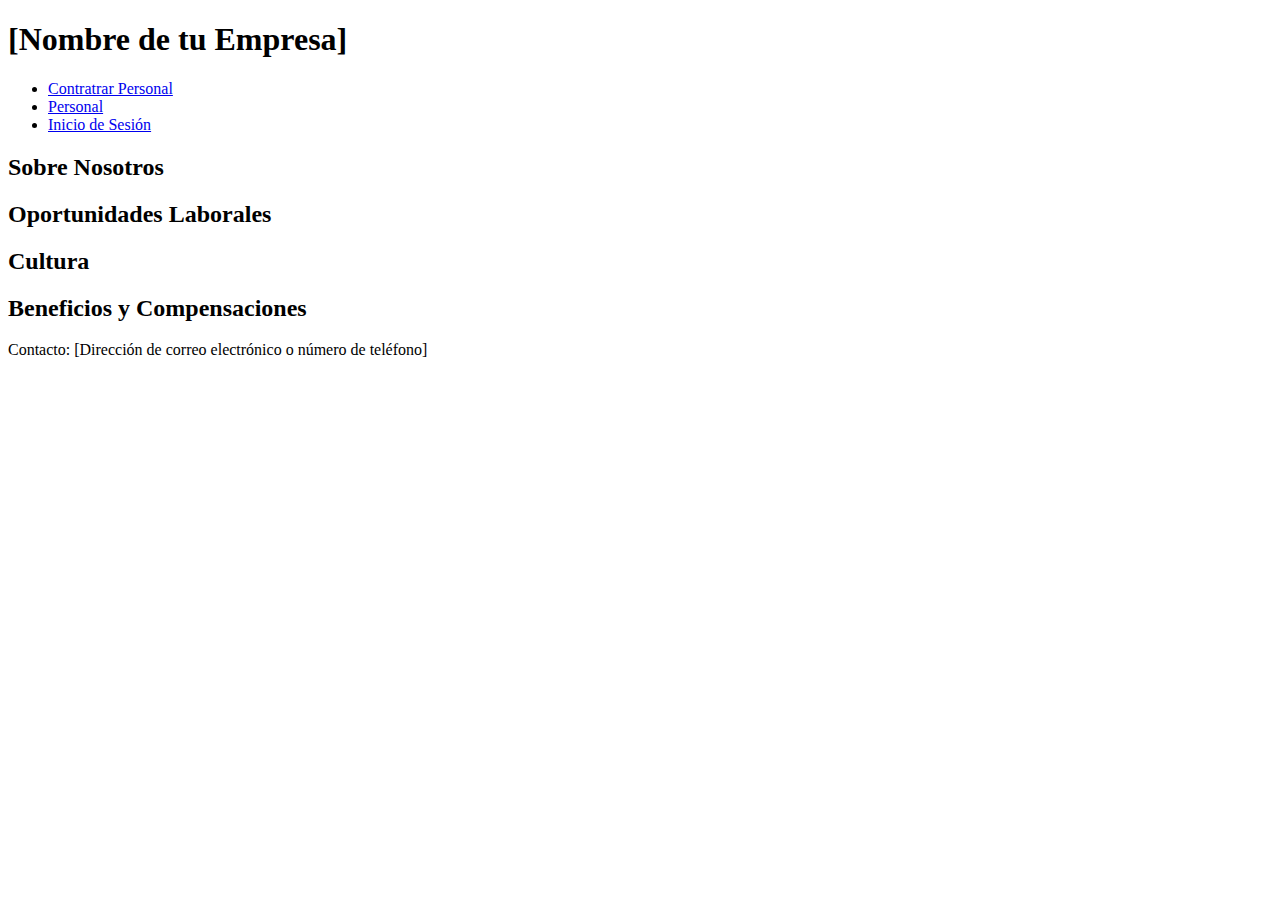
==== html/index.html @ a7e9887b "Add files via upload" ====
<!DOCTYPE html>
<html lang="es">
<head>
    <meta charset="UTF-8">
    <meta name="viewport" content="width=device-width, initial-scale=1.0">
    <title>Página de Talento Humano - [Nombre de tu Empresa]</title>
    <link rel="stylesheet" href="styles.css">
</head>
<body>

    <header>
        <h1>[Nombre de tu Empresa]</h1>
        <nav>
            <ul>
                <li><a href="#culture">Contratrar Personal</a></li>
                <li><a href="#personal">Personal</a></li>
                <li><a href="inicioSesion.html">Inicio de Sesión</a></li>

                <!-- Agrega más enlaces de navegación según sea necesario -->
            </ul>
        </nav>
    </header>

    <section id="about">
        <h2>Sobre Nosotros</h2>
        <!-- Agrega la descripción de la empresa aquí -->
    </section>

    <section id="jobs">
        <h2>Oportunidades Laborales</h2>
        <!-- Lista de trabajos disponibles con descripciones -->
    </section>

    <section id="culture">
        <h2>Cultura</h2>
        <!-- Información sobre la cultura empresarial y testimonios -->
    </section>

    <section id="benefits">
        <h2>Beneficios y Compensaciones</h2>
        <!-- Detalles sobre beneficios y compensaciones -->
    </section>

    <!-- Agrega más secciones según sea necesario -->

    <footer>
        <p>Contacto: [Dirección de correo electrónico o número de teléfono]</p>
        <!-- Agrega más información de contacto según sea necesario -->
    </footer>

</body>
</html>
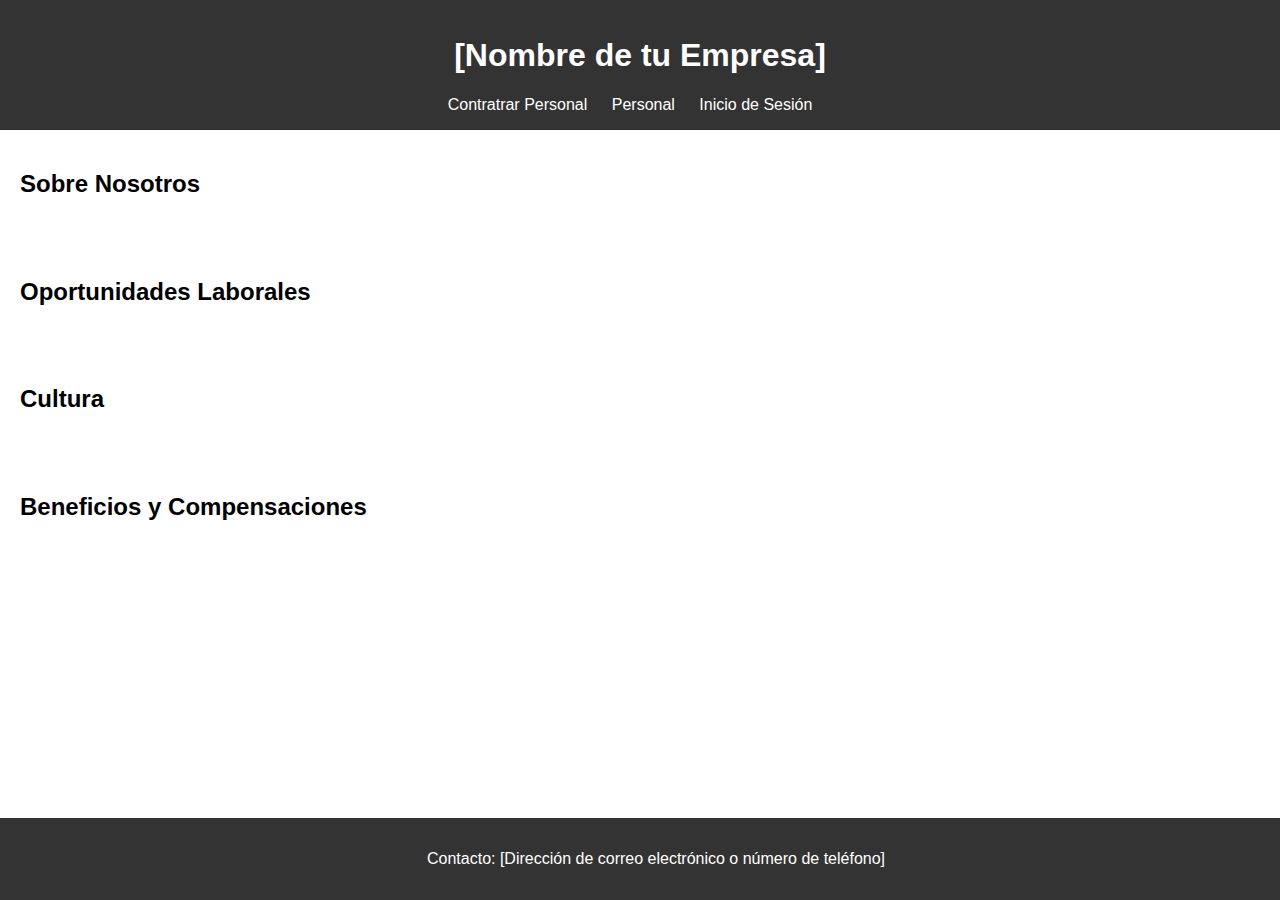
==== commit 98d96448: "bdabd" ====
--- a/html/index.html
+++ b/html/index.html
@@ -4,7 +4,7 @@
     <meta charset="UTF-8">
     <meta name="viewport" content="width=device-width, initial-scale=1.0">
     <title>Página de Talento Humano - [Nombre de tu Empresa]</title>
-    <link rel="stylesheet" href="styles.css">
+    <link rel="stylesheet" href="../css/index.css">
 </head>
 <body>
 
--- a/css/index.css
+++ b/css/index.css
@@ -0,0 +1,55 @@
+/* Estilos generales */
+body {
+    font-family: 'Arial', sans-serif;
+    margin: 0;
+    padding: 0;
+    box-sizing: border-box;
+}
+
+header {
+    background-color: #333;
+    color: #fff;
+    padding: 1em;
+    text-align: center;
+}
+
+nav ul {
+    list-style: none;
+    padding: 0;
+    margin: 0;
+}
+
+nav li {
+    display: inline;
+    margin-right: 20px;
+}
+
+nav a {
+    text-decoration: none;
+    color: #fff;
+}
+
+/* Estilos para las secciones */
+section {
+    padding: 20px;
+}
+
+/* Estilos para el pie de página */
+footer {
+    background-color: #333;
+    color: #fff;
+    text-align: center;
+    padding: 1em;
+    position: fixed;
+    width: 100%;
+    bottom: 0;
+}
+
+/* Estilos para enlaces */
+a {
+    color: #007BFF;
+}
+
+a:hover {
+    text-decoration: underline;
+}
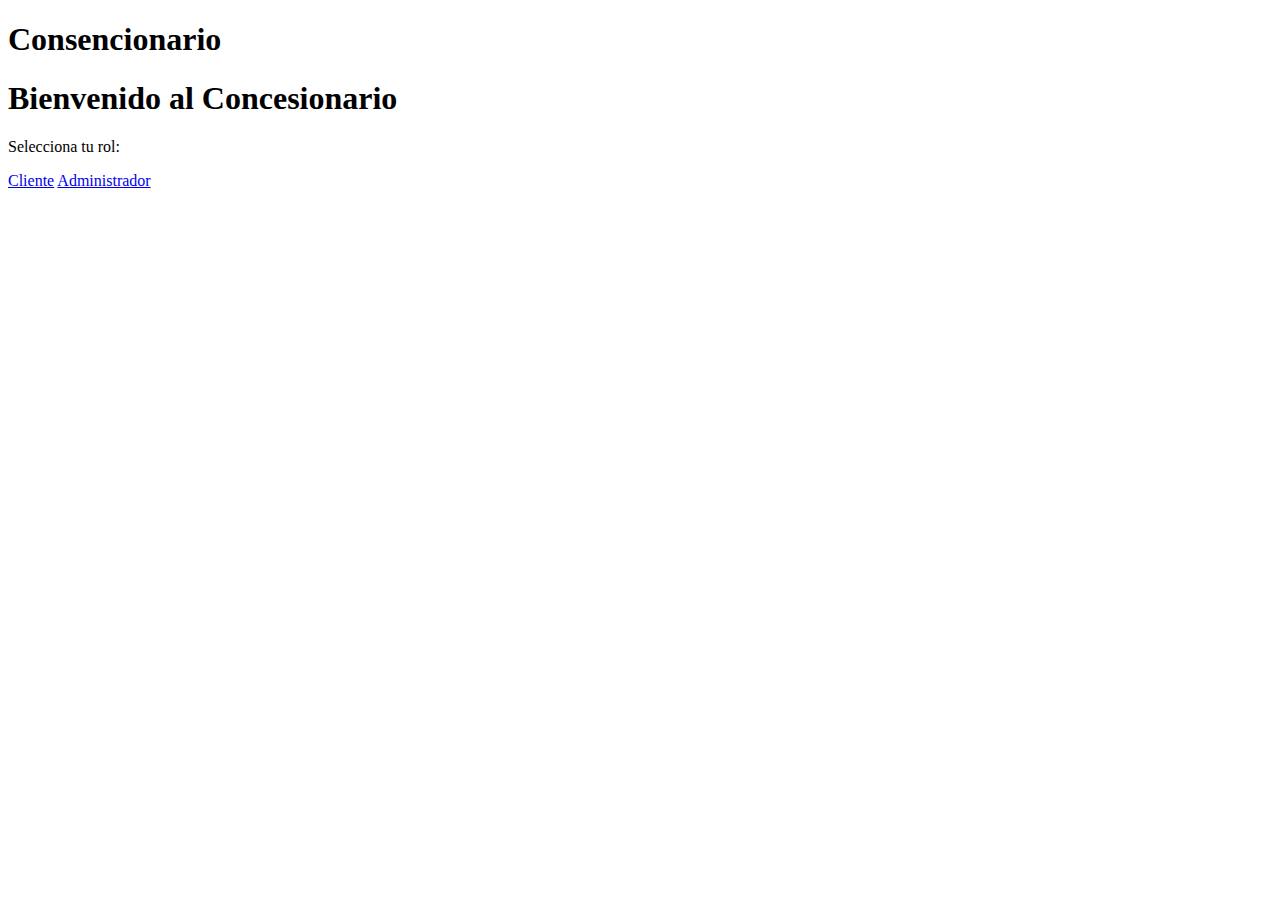
==== commit 4e2316b1: "loginAdmin" ====
--- a/html/index.html
+++ b/html/index.html
@@ -1,52 +1,23 @@
-<!DOCTYPE html>
-<html lang="es">
-<head>
-    <meta charset="UTF-8">
-    <meta name="viewport" content="width=device-width, initial-scale=1.0">
-    <title>Página de Talento Humano - [Nombre de tu Empresa]</title>
-    <link rel="stylesheet" href="../css/index.css">
-</head>
-<body>
-
-    <header>
-        <h1>[Nombre de tu Empresa]</h1>
-        <nav>
-            <ul>
-                <li><a href="#culture">Contratrar Personal</a></li>
-                <li><a href="#personal">Personal</a></li>
-                <li><a href="inicioSesion.html">Inicio de Sesión</a></li>
-
-                <!-- Agrega más enlaces de navegación según sea necesario -->
-            </ul>
-        </nav>
-    </header>
-
-    <section id="about">
-        <h2>Sobre Nosotros</h2>
-        <!-- Agrega la descripción de la empresa aquí -->
-    </section>
-
-    <section id="jobs">
-        <h2>Oportunidades Laborales</h2>
-        <!-- Lista de trabajos disponibles con descripciones -->
-    </section>
-
-    <section id="culture">
-        <h2>Cultura</h2>
-        <!-- Información sobre la cultura empresarial y testimonios -->
-    </section>
-
-    <section id="benefits">
-        <h2>Beneficios y Compensaciones</h2>
-        <!-- Detalles sobre beneficios y compensaciones -->
-    </section>
-
-    <!-- Agrega más secciones según sea necesario -->
-
-    <footer>
-        <p>Contacto: [Dirección de correo electrónico o número de teléfono]</p>
-        <!-- Agrega más información de contacto según sea necesario -->
-    </footer>
-
-</body>
-</html>
+<!DOCTYPE html>
+<html lang="es">
+<head>
+  <meta charset="UTF-8">
+  <title>Seleccionar Rol</title>
+  <link rel="stylesheet" href="../CSS/styleIndex.css">
+</head>
+<body>
+    <header>
+        <h1>Consencionario</h1>
+    </header>
+
+  <div class="container">
+    <h1>Bienvenido al Concesionario</h1>
+    <p>Selecciona tu rol:</p>
+    <div class="role-selection">
+      <a href="login.html" class="role-button">Cliente</a>
+      <a href="loginAdmin.html" class="role-button">Administrador</a>
+    </div>
+  </div>
+
+</body>
+</html>
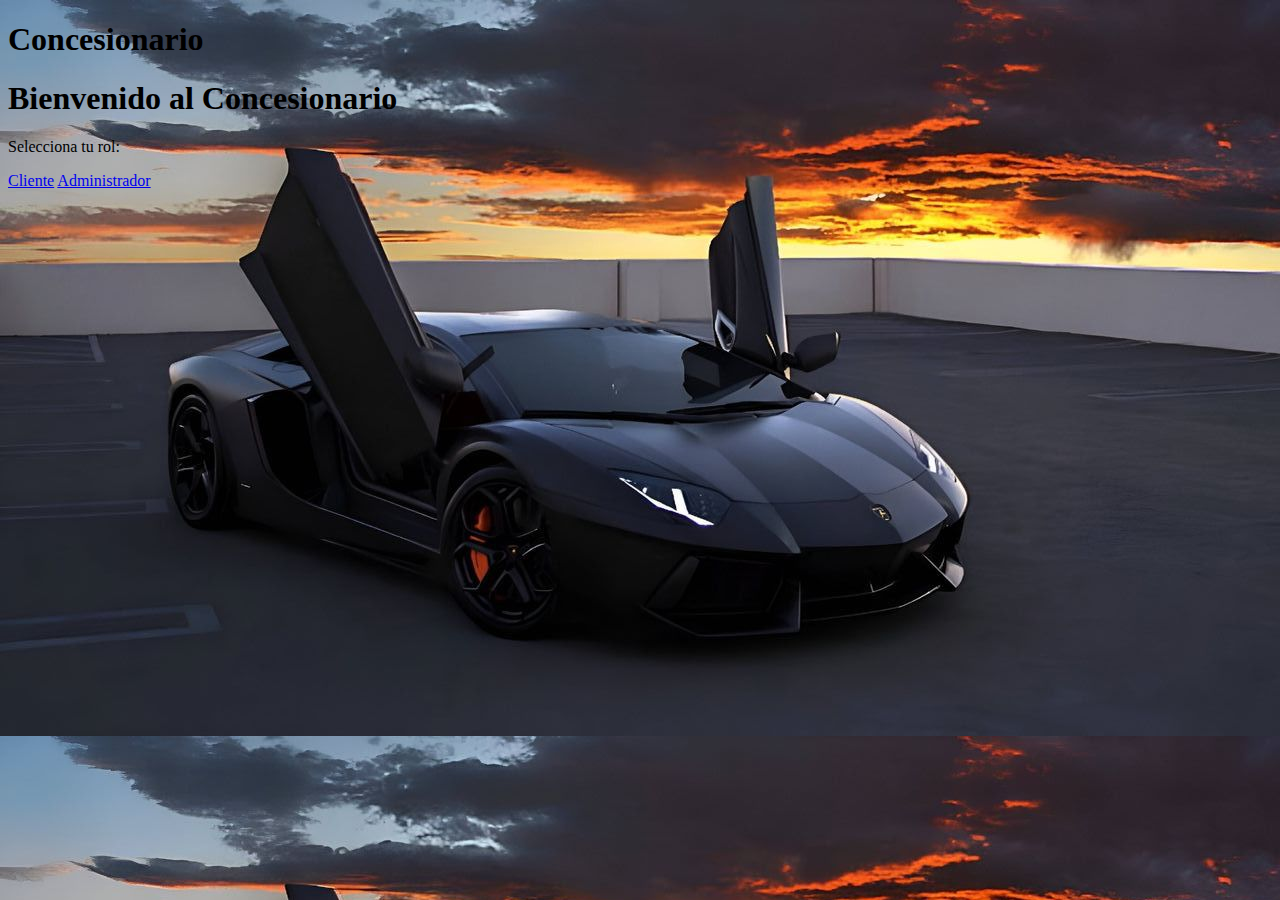
==== commit 48c8bb8b: "nuevo" ====
--- a/html/index.html
+++ b/html/index.html
@@ -5,9 +5,9 @@
   <title>Seleccionar Rol</title>
   <link rel="stylesheet" href="../CSS/styleIndex.css">
 </head>
-<body>
+<body style="background-image: url('../imagenes/fondo.jpg');">
     <header>
-        <h1>Consencionario</h1>
+        <h1>Concesionario</h1>
     </header>
 
   <div class="container">
